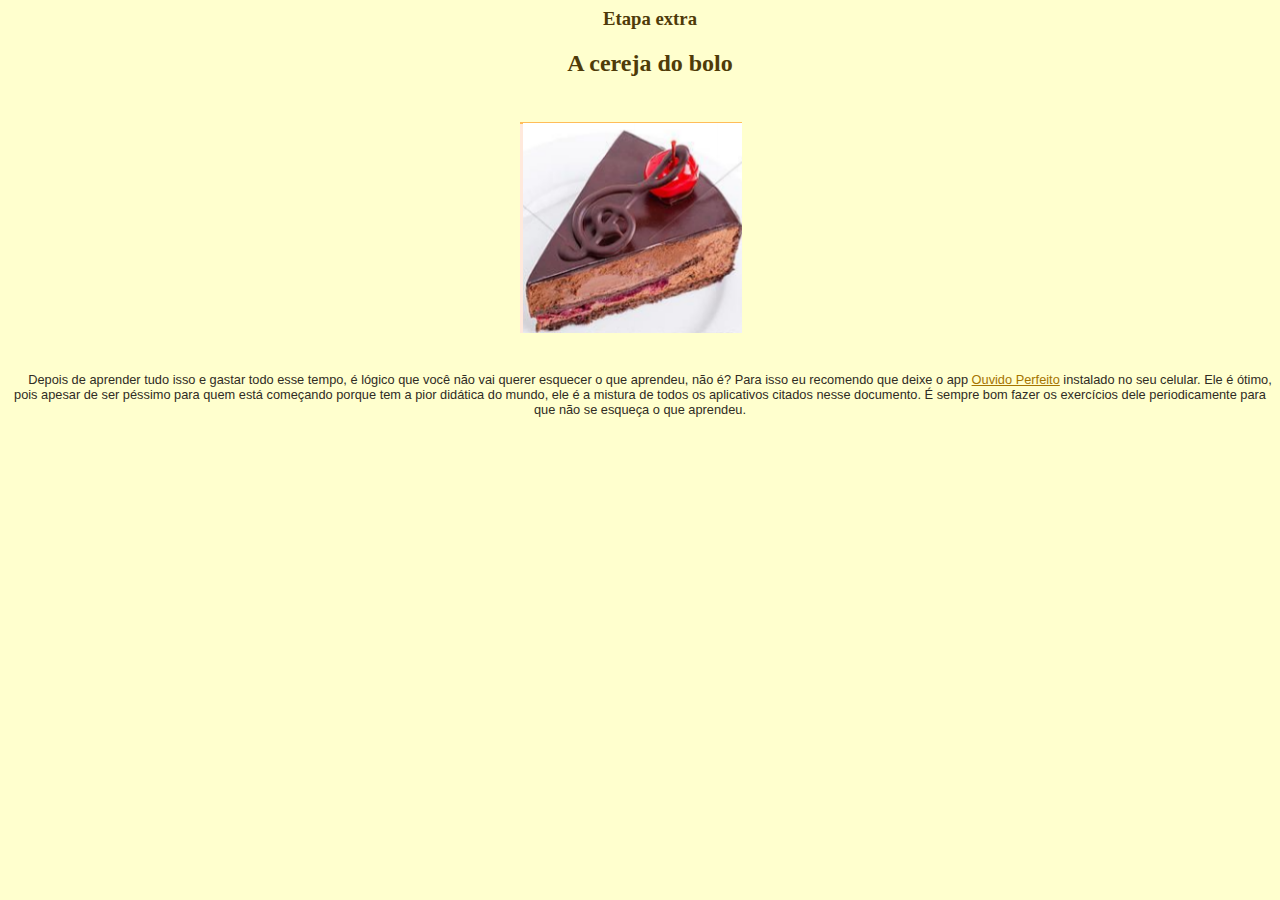
==== stages/extra stage.html @ dcb8aaf0 "Initial commit" ====
<!-- Etapa extra -->
<DOCTYPE!!DOCTYPE html>
<html>
<head>
<title>Etapa extra</title>
<meta charset="UTF-8">
<meta name="viewport" content="width=device-width, initial-scale=1.0">
<link rel="stylesheet" type="text/css" href="style stages.css">
<meta name="description" content="Como solfejar por meio de aplicativos na internet">
<meta name="keywords" content="Solfejo, música, aplicativos, Ouvido Perfeito">
<meta name="author" content="Carolina Coelho">
</head>
<body></body>
<h3 id="EE">Etapa extra</h3><h2>A cereja do bolo</h2>
<aside>
<img src="images/a cereja do bolo.png"alt="Imagem de bolo com uma cereja">
</aside>
<p>
	Depois de aprender tudo isso e gastar todo esse tempo, é lógico que você não vai querer esquecer o que aprendeu, não é? Para isso eu recomendo que deixe o app <a href="https://play.google.com/store/apps/details?id=com.evilduck.musiciankit&hl=pt_BR&gl=US">Ouvido Perfeito</a> instalado no seu celular. Ele é ótimo, pois apesar de ser péssimo para quem está começando porque tem a pior didática do mundo, ele é a mistura de todos os aplicativos citados nesse documento. É sempre bom fazer os exercícios dele periodicamente para que não se esqueça o que aprendeu.
</p> 
</body>
</html>
---- stages/style stages.css ----
/*Muda o plano de fundo*/
body {
  font-size: 100%;
  background-color:#ffffce;
}
/*Muda o texto*/
figcaption,p{
  font: 0.8em Arial, Helvetica, sans-serif;
  text-align: center;
  text-indent: 20px;
  color: #2f2c24;
}
h2,h3,h4,h5{
  font-family: omic-sans, Brush Script MT, cursive;
  text-align: center;
  text-indent: 20px;
  color:#4f3b09;
}
a{
  color: #a57400;
}
a:hover{
  color:#f4d676;
}

/*Caixa de citação*/
blockquote{
  margin:1%;
  padding:1%;
  background-color:#fff9be;
  border: solid #f4d676;
  font-style:italic;
  color: #2f2c24;
}


/*Imagens*/
img{
    margin-left: 40vw;
    margin-bottom:2vw;
    margin-top: 2vw;
}
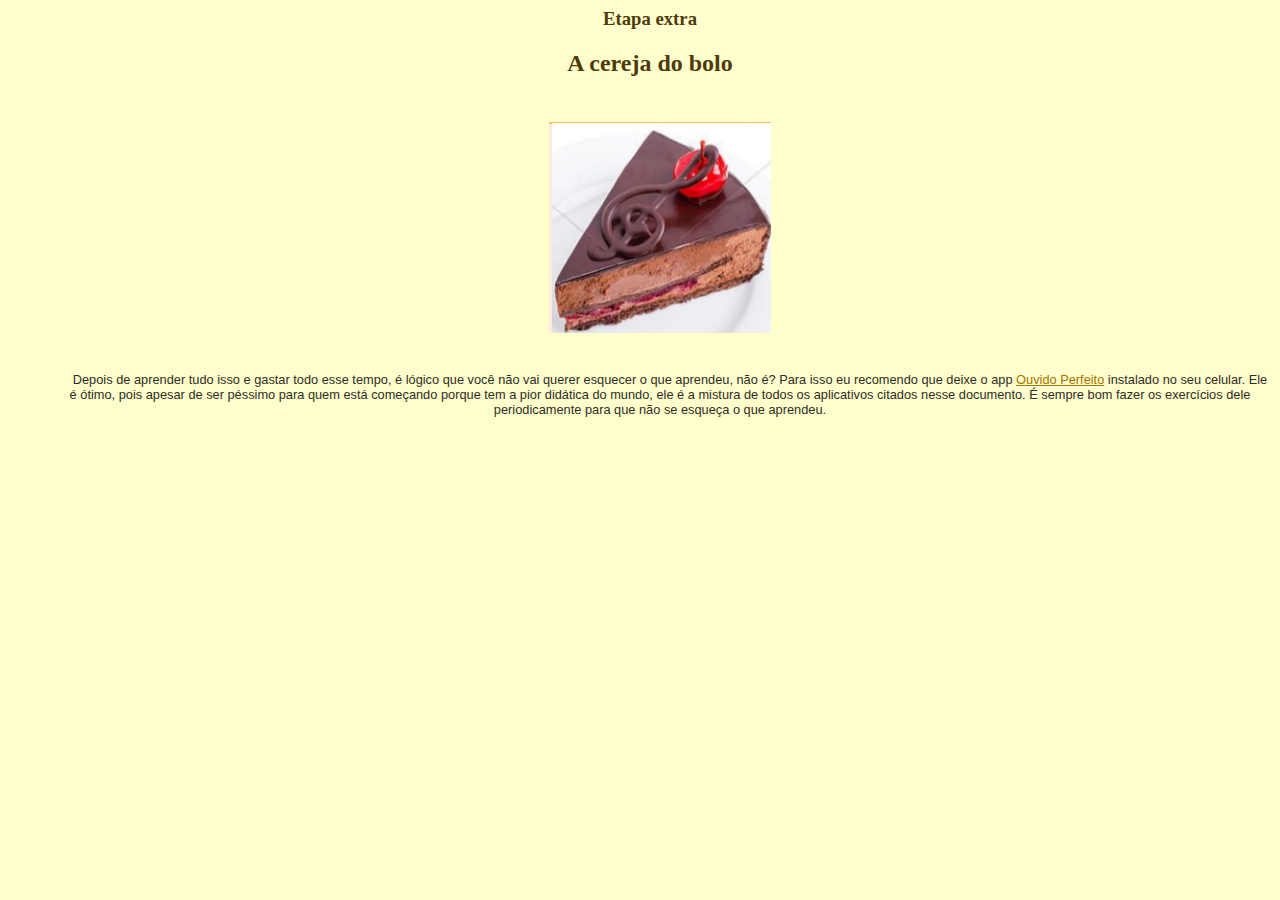
==== commit e1ef793b: "Melhorias" ====
--- a/stages/extra stage.html
+++ b/stages/extra stage.html
@@ -1,4 +1,4 @@
-<!-- Etapa extra -->
+	<!-- Etapa extra -->
 <DOCTYPE!!DOCTYPE html>
 <html>
 <head>
@@ -12,11 +12,12 @@
 </head>
 <body></body>
 <h3 id="EE">Etapa extra</h3><h2>A cereja do bolo</h2>
-<aside>
-<img src="images/a cereja do bolo.png"alt="Imagem de bolo com uma cereja">
-</aside>
-<p>
-	Depois de aprender tudo isso e gastar todo esse tempo, é lógico que você não vai querer esquecer o que aprendeu, não é? Para isso eu recomendo que deixe o app <a href="https://play.google.com/store/apps/details?id=com.evilduck.musiciankit&hl=pt_BR&gl=US">Ouvido Perfeito</a> instalado no seu celular. Ele é ótimo, pois apesar de ser péssimo para quem está começando porque tem a pior didática do mundo, ele é a mistura de todos os aplicativos citados nesse documento. É sempre bom fazer os exercícios dele periodicamente para que não se esqueça o que aprendeu.
+<ul>
+	<li>
+		<img src="images/a cereja do bolo.png"alt="Imagem de bolo com uma cereja">
+		<p>Depois de aprender tudo isso e gastar todo esse tempo, é lógico que você não vai querer esquecer o que aprendeu, não é? Para isso eu recomendo que deixe o app <a href="https://play.google.com/store/apps/details?id=com.evilduck.musiciankit&hl=pt_BR&gl=US">Ouvido Perfeito</a> instalado no seu celular. Ele é ótimo, pois apesar de ser péssimo para quem está começando porque tem a pior didática do mundo, ele é a mistura de todos os aplicativos citados nesse documento. É sempre bom fazer os exercícios dele periodicamente para que não se esqueça o que aprendeu.</p>
+	</li>
+</ul>
 </p> 
 </body>
 </html>
--- a/stages/style stages.css
+++ b/stages/style stages.css
@@ -1,3 +1,7 @@
+ul{
+  list-style-type:none;
+  text-align: center;
+}
 /*Muda o plano de fundo*/
 body {
   font-size: 100%;
@@ -36,7 +40,6 @@
 
 /*Imagens*/
 img{
-    margin-left: 40vw;
     margin-bottom:2vw;
     margin-top: 2vw;
 }
